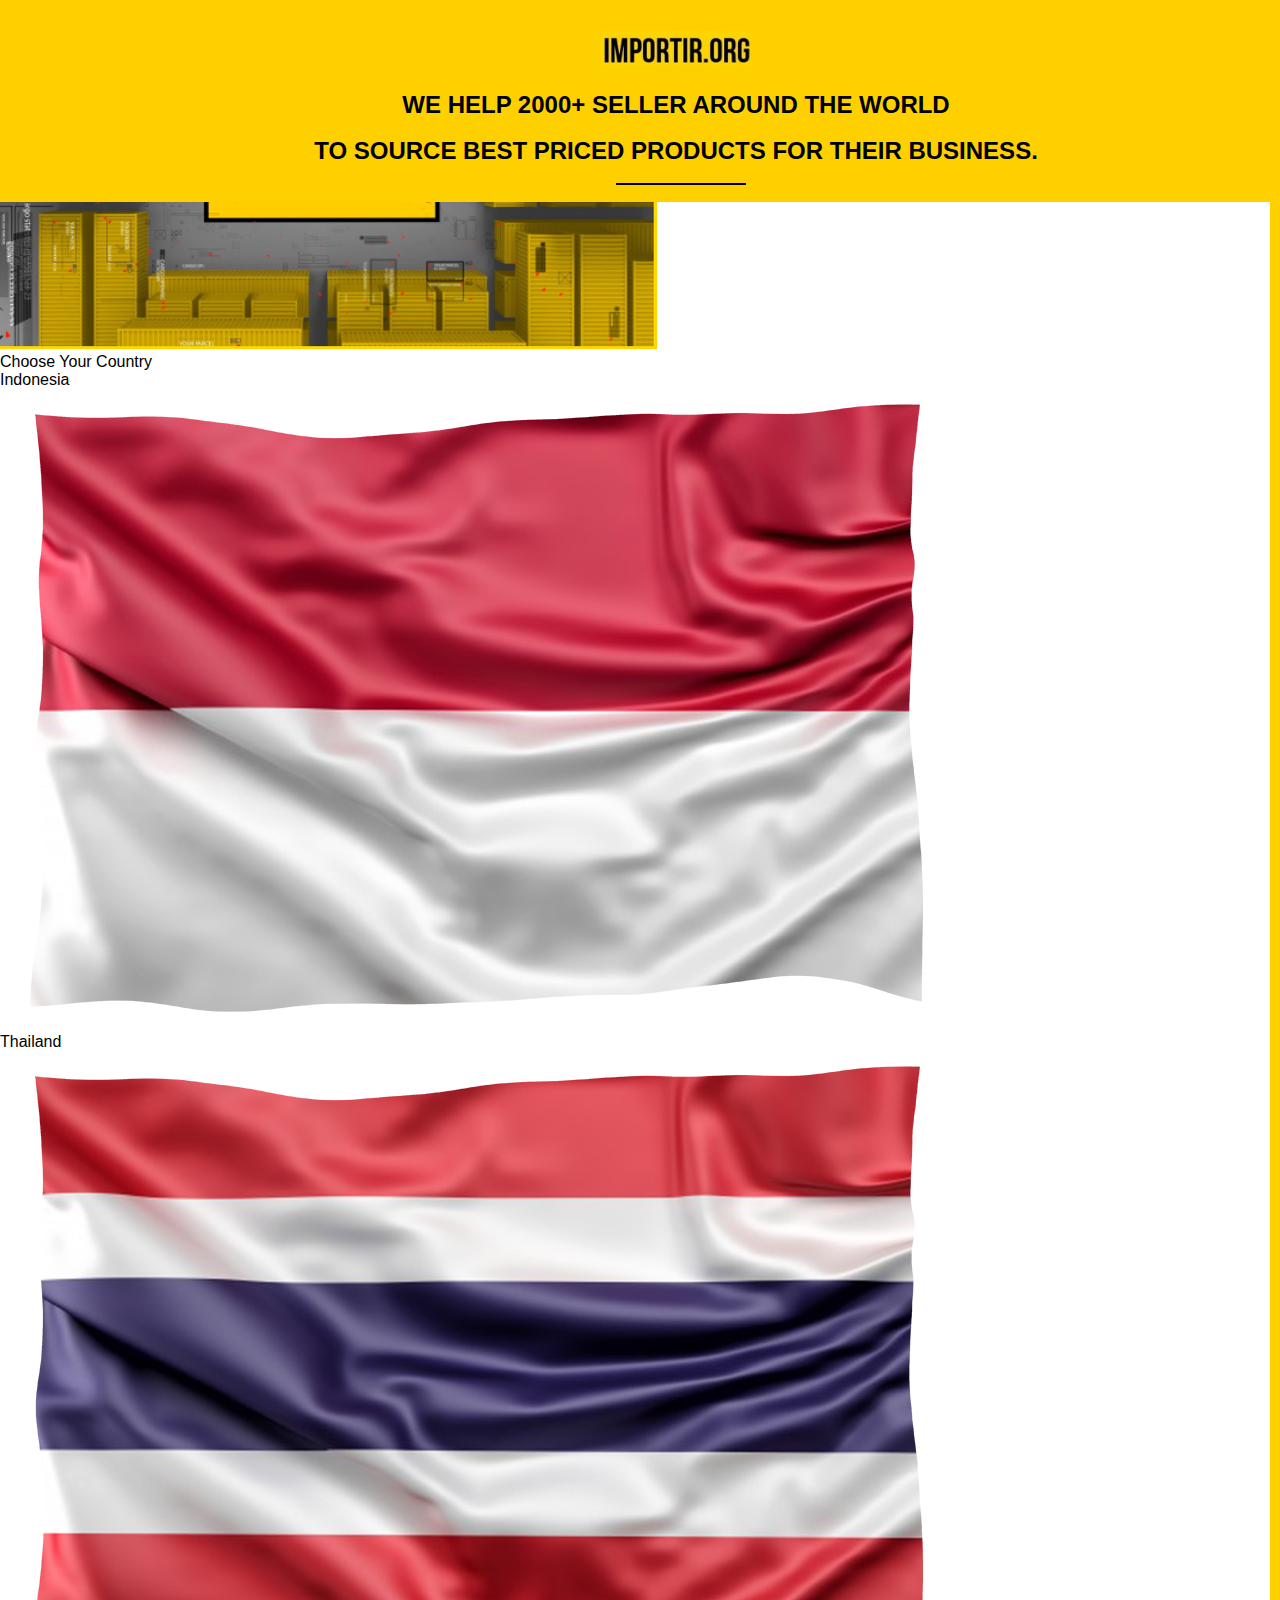
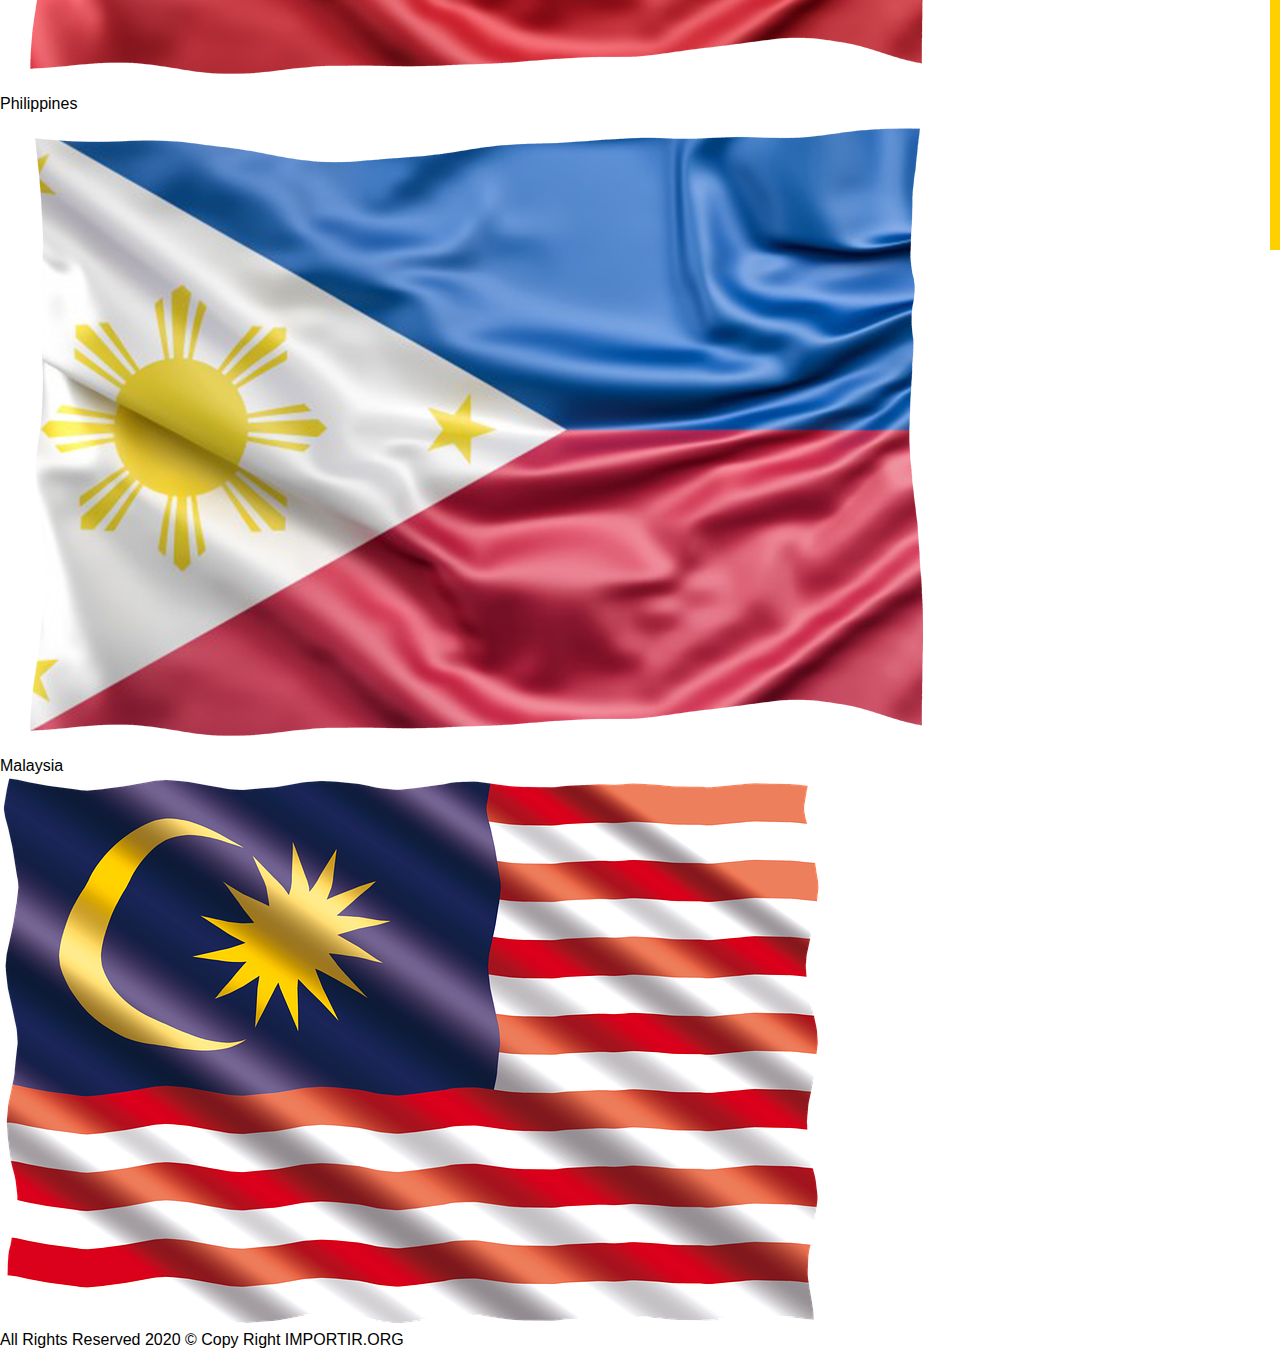
==== content.html @ 64f717ce "menambahkan conten dan footer" ====
<!DOCTYPE html>
<html lang="en">
<head>
    <meta charset="UTF-8">
    <meta name="viewport" content="width=device-width, initial-scale=1.0">
    <title>Document</title>
    <link rel="stylesheet" href="css/styles.css">
</head>
<body>

    <div id="wrapper">
        <!-- rizky -->
        <div id="header">
            <img src="img/importir.jpeg" alt="logo">
            <div id="header1">
                <p><h2>WE HELP 2000+ SELLER AROUND THE WORLD</h2></p>
                <br>
                <p><h2>TO SOURCE BEST PRICED PRODUCTS FOR THEIR BUSINESS.</h2></p>
                <br>
                <hr color="black"/>
            </div>
        </div>
        <!-- rizky -->
        <div id="rightbar">
            <a href="#"><img src="img/chat.png"></a>  
        </div>
        <!-- mas jabal -->
        <div id="content">
            <figure class="video">
                <span class="video">
                    <div class="video1">
                        <img src="img/importir2.PNG" alt="">
                    </div>
                </span>
                <div class="heading">
                    <div class="subheading">
                        <div>
                            <p>Choose Your Country</p>
                        </div>
                    </div>
                </div>
            </figure>
            
            <div id="footer">
                <div class="kotak">
                    <div id="negara">
                        <div id="indonesia">
                            <div id="kepala">
                                <p>Indonesia</p>
                            </div>
                            <div id="bendera">
                                <img src="img/indonesia.png" alt="indonesia">
                            </div>
                        </div>
                        <div id="thailand">
                            <div id="kepala">
                                <p>Thailand</p>
                            </div>
                            <div id="bendera">
                                <img src="img/thailand.png" alt="thailand">
                            </div>
                        </div><div id="philippines">
                            <div id="kepala">
                                <p>Philippines</p>
                            </div>
                            <div id="bendera">
                                <img src="img/philippines.png" alt="philippines">
                            </div>
                        </div><div id="malaysia">
                            <div id="kepala">
                                <p>Malaysia</p>
                            </div>
                            <div id="bendera">
                                <img src="img/malaysia.png" alt="malaysia">
                            </div>
                        </div>
                    </div>
                </div>
            </div>
        </div>
    </div>
    <!-- mas jabal -->
    <div class="footer">
        <div class="kotakbawah">
            <p>
                All Rights Reserved 2020 © Copy Right IMPORTIR.ORG
            </p>
        </div>
    </div>
</body>
</html>
---- css/styles.css ----
*{
    margin: 0;
    padding: 0;
    font-family: Arial, Helvetica, sans-serif;
}

#wrapper{
    width: 100%;
    margin: 0 auto;
    height: 100%;
}

#header{
    width: 100%;
    height: 200px;
    border: 1px solid;
    color: rgb(255, 208, 0);;
    background-color: rgb(255, 208, 0);
    position: absolute;
}

#header img{
    width: 150px;
    height: 35px;
    float: left;
    margin-left: 600px;
    margin-top: 30px;
}

#header #header1{
    width: 850px;
    height: 100px;
    margin-left: 250px;
    margin-top: 90px;
    text-align: center;
    font-weight: bolder;
    color: black;
}

#header #header1 hr{
    size; 5px;
    width: 15%;
    margin-left: 365px;
    background-color: black;
}

#rightbar{
    height: 1850px;
    width: 100px;
    background-color: rgb(255, 208, 0);
    overflow: hidden;
    float: right;
    position: fixed;
    margin-left: 1270px;
}
#rightbar a img{
    height: 60px;
    width: 70px;
    margin-top: 570px;
    margin-left: 10px;
}
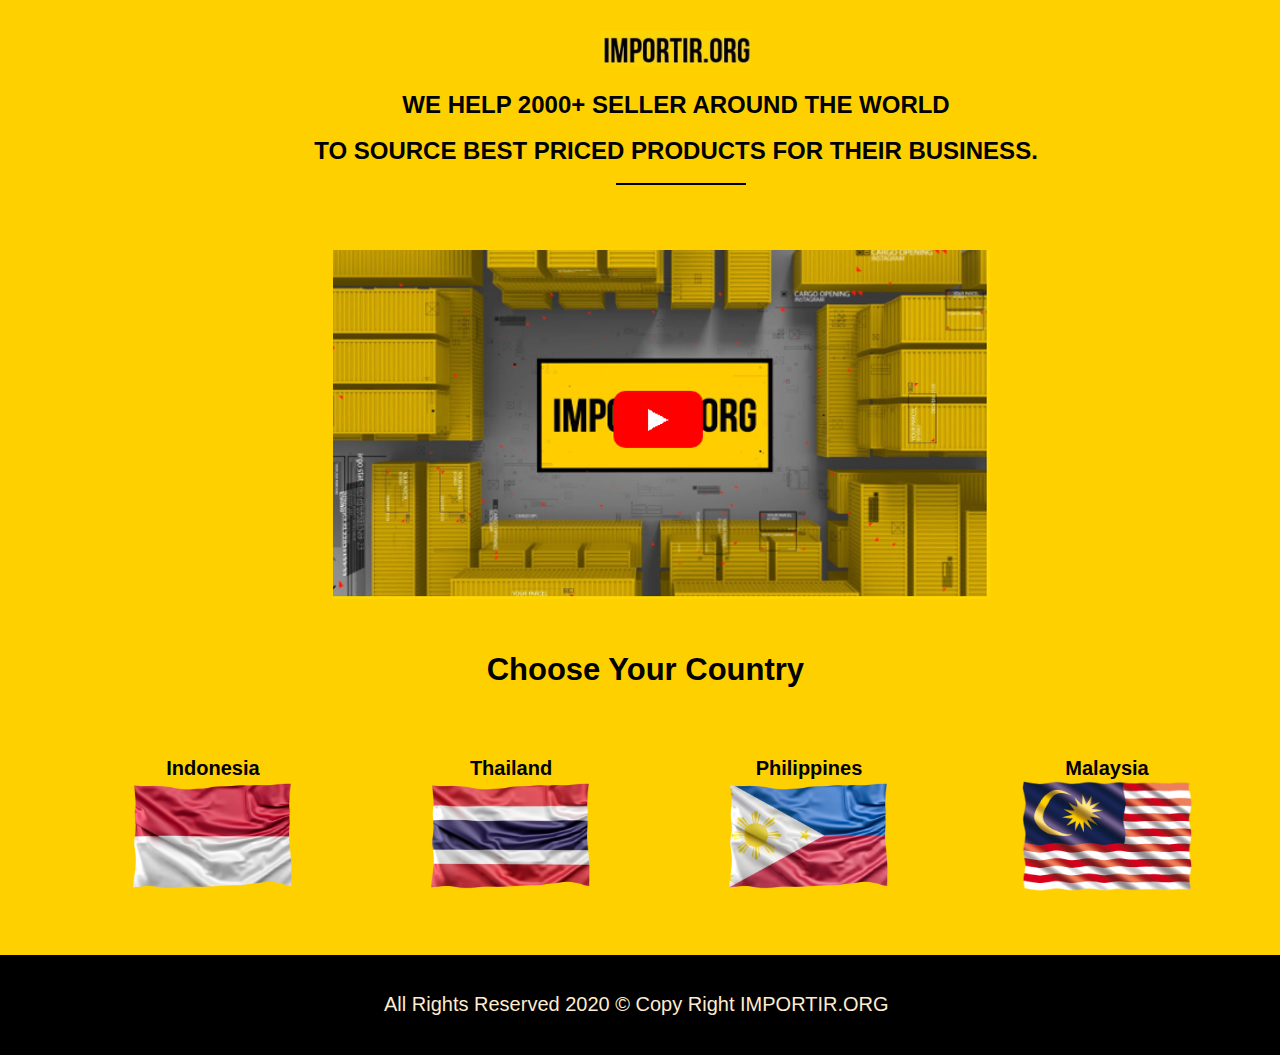
==== commit 7ba4949e: "menambahkan file style" ====
--- a/content.html
+++ b/content.html
@@ -5,6 +5,7 @@
     <meta name="viewport" content="width=device-width, initial-scale=1.0">
     <title>Document</title>
     <link rel="stylesheet" href="css/styles.css">
+    <link rel="stylesheet" href="css/style.css">
 </head>
 <body>
 
--- a/css/style.css
+++ b/css/style.css
@@ -0,0 +1,177 @@
+*{
+    margin: 0;
+    padding: 0;
+    font-family: Arial, Helvetica, sans-serif;
+}
+
+#wrapper{
+    width: 100%;
+    margin: 0 auto;
+    height: 100%;
+}
+
+#header{
+    width: 100%;
+    height: 200px;
+    border: 1px solid;
+    color: rgb(255, 208, 0);;
+    background-color: rgb(255, 208, 0);
+    position: absolute;
+}
+
+#header img{
+    width: 150px;
+    height: 35px;
+    float: left;
+    margin-left: 600px;
+    margin-top: 30px;
+}
+
+#header #header1{
+    width: 850px;
+    height: 100px;
+    margin-left: 250px;
+    margin-top: 90px;
+    text-align: center;
+    font-weight: bolder;
+    color: black;
+}
+
+#header #header1 hr{
+    size; 5px;
+    width: 15%;
+    margin-left: 365px;
+    background-color: black;
+}
+
+#rightbar{
+    height: 1850px;
+    width: 100px;
+    background-color: rgb(255, 208, 0);
+    overflow: hidden;
+    float: right;
+    position: fixed;
+    margin-left: 1270px;
+}
+#rightbar a img{
+    height: 60px;
+    width: 70px;
+    margin-top: 570px;
+    margin-left: 10px;
+}
+
+#content{
+    width: 100%;
+    /* position: relative; */
+    padding-top: 250px;
+    background-color: rgb(255, 208, 0);
+    
+}
+
+figure{
+    margin-left: 26%;
+}
+
+figure span{
+    /* display: block; */
+    position: relative;
+    text-decoration: none;
+    cursor: pointer;
+}
+
+figure span .video1{
+    width: 50%;
+    /* background: url(https://img.youtube.com/vi/G6CQbz9eoEM/maxresdefault.jpg); */
+    padding-bottom: 5%;
+}
+
+
+.subheading{
+    width: 66%;
+}
+
+.subheading p{
+    font-family: var(--headlinefont);
+    background-color: var(--transparent);
+    color: var(--text-color);
+    icon-color: var(--text-color);
+    font-family: ;
+    font-weight: bold;
+    opacity: 1;
+    text-shadow: 0px 0px 0px rgba(0,0,0,0);
+    /* border-color: var(--black);
+    border-width: 2px;
+    border-style: solid; */
+    line-height: 1.3em;
+    text-transform: none;
+    letter-spacing: 0px;
+    text-align: center;
+    font-size: 31px;
+}
+
+#footer{
+    width: 100%;
+    padding-bottom: 200px;
+    padding-top: 5%;
+    background-color: rgb(255, 208, 0);
+}
+
+#negara{
+
+}
+
+#indonesia, #thailand, #philippines, #malaysia{
+    float: left;
+    padding-left: 10%;
+}
+
+#bendera{
+    width: 170px;
+    height: 110px;
+}
+
+#bendera img{
+    width: 100%;
+    height: 100%;
+}
+
+#kepala p{
+    color: var(--text-color);
+    icon-color: var(--text-color);
+    font-family: 40px;
+    font-weight: bold;
+    padding-left: 0px;
+    padding-right: 0px;
+    padding-top: 0px;
+    padding-bottom: 0px;
+    opacity: 1;
+    text-shadow: 0px 0px 0px rgba(0,0,0,0);
+    /* border-color: var(--black);
+    border-width: 2px;
+    border-style: solid; */
+    line-height: 1.3em;
+    text-transform:40px ;
+    letter-spacing: 0px;
+    text-align: center;
+}
+
+p{
+    font-size: 20px;
+}
+
+.footer{
+    width: 100%;
+    height: 100px;
+    position: relative;
+    background-color: black;
+}
+
+
+.footer .kotakbawah{
+    padding-top: 3%;
+    margin-left: 30%;
+}
+
+.footer .kotakbawah p{
+    color: blanchedalmond;
+}